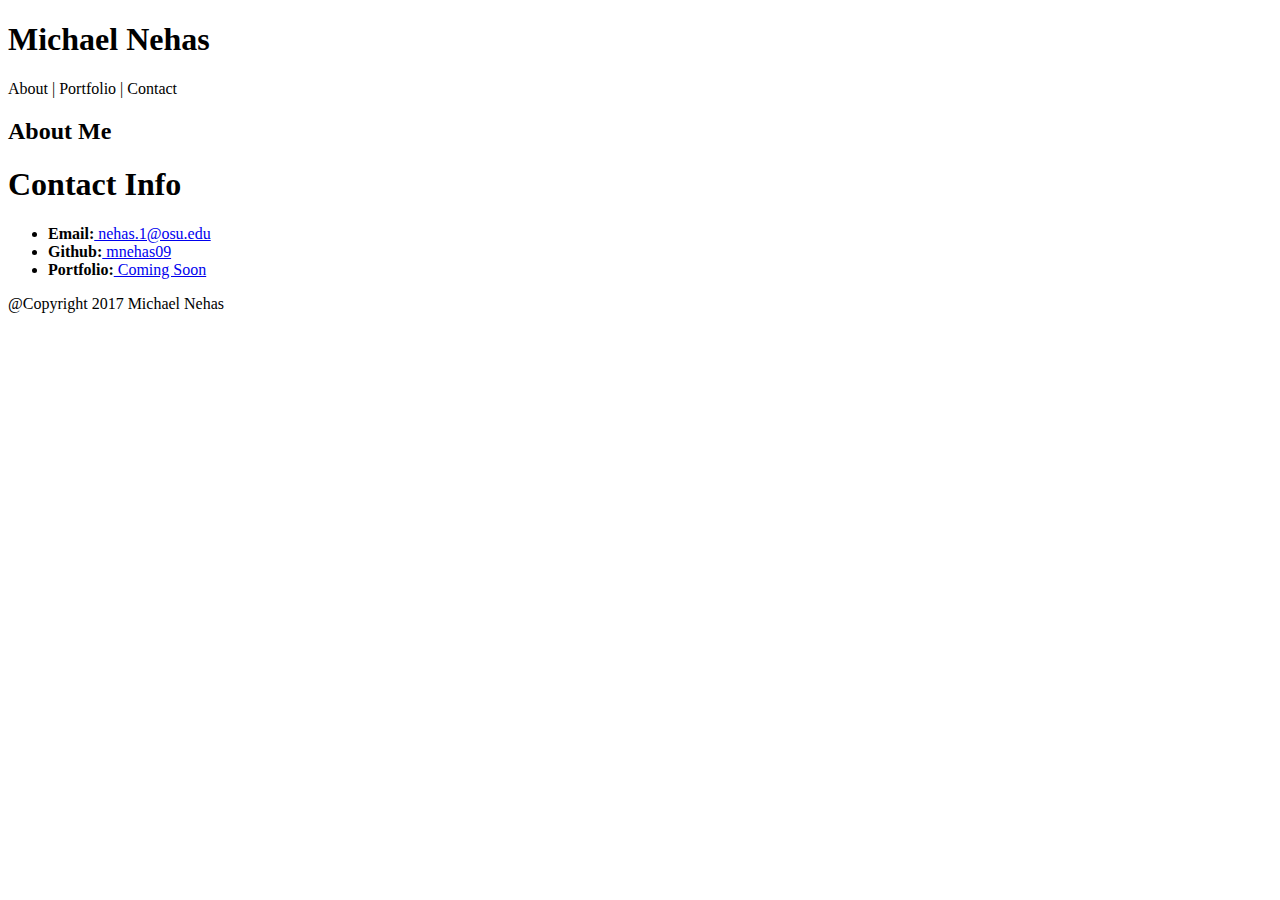
==== contact.html @ 8083f7e0 "intial site files" ====
<!DOCTYPE html>
<html lang="en-us">
<head>
  <meta charset="utf-8">
	<title>My BIO!</title>

  <link rel= "stylesheet" type="text/css" href="/Basic-Portfolio/assets/css/style.css">

</head>
<body>
 
<div id="header">
<header>
 <h1 class="name">Michael Nehas</h1> 
   <p id="Portfolio"> About | Portfolio | Contact</p>
</header>
 </div>

 <article>

 <div id="About">
   <h2 class="About">About Me</h2>
</div>

</article>

<div id="Contact">
 <h1>Contact Info</h1>

     <ul>
     	<li><strong>Email:</strong><a href="mailto:nehas.1@osu.edu"> nehas.1@osu.edu</a></li>
     	<li><strong>Github:</strong><a href="https://github.com/mnehas09/Basic-Portfolio"> mnehas09</a></li>
     	<li><strong>Portfolio:</strong><a href="_blank"> Coming Soon</a></li>
     </ul>
    </div>

    <footer>
       <p>@Copyright 2017 Michael Nehas</p>
    </footer>

</body>
</html>
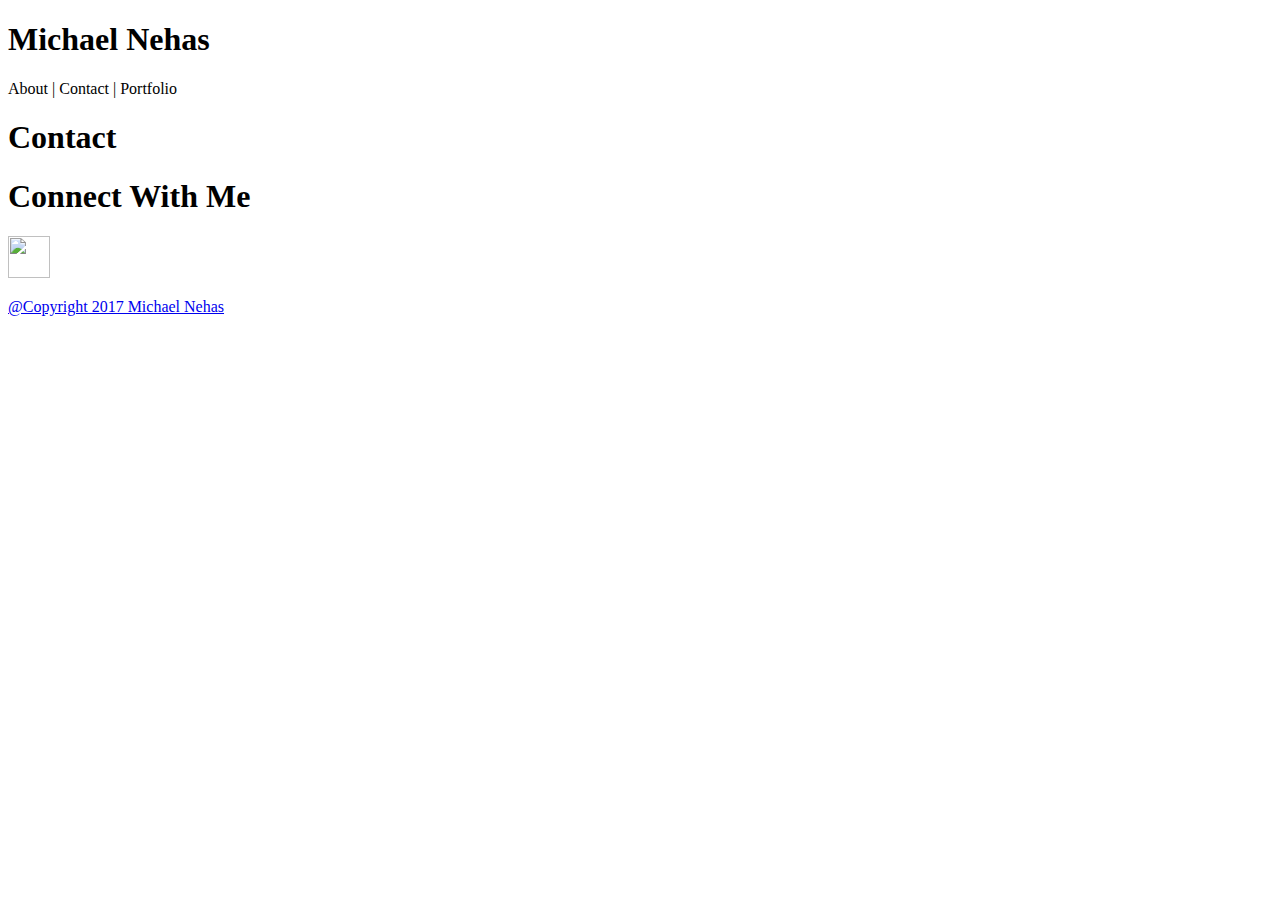
==== commit 926ddfa6: "intial site files" ====
--- a/contact.html
+++ b/contact.html
@@ -2,37 +2,37 @@
 <html lang="en-us">
 <head>
   <meta charset="utf-8">
-	<title>My BIO!</title>
+  <title>My BIO!</title>
 
   <link rel= "stylesheet" type="text/css" href="/Basic-Portfolio/assets/css/style.css">
 
 </head>
 <body>
- 
+
 <div id="header">
 <header>
  <h1 class="name">Michael Nehas</h1> 
-   <p id="Portfolio"> About | Portfolio | Contact</p>
+ <p class="acp">About | Contact | Portfolio</p>
 </header>
  </div>
 
- <article>
+ <div class="box">
 
- <div id="About">
-   <h2 class="About">About Me</h2>
-</div>
+   <div id="my-info">
 
-</article>
+    <h1>Contact</h1>
+
+   </div>
 
 <div id="Contact">
- <h1>Contact Info</h1>
+ <h1>Connect With Me</h1>
+ 
+ <a href="https://www.linkedin.com/in/michael-nehas-2986a614/">
+<img src="/Basic-Portfolio/assets/images/linkedin.png" width="42" height="42" border="0">
 
-     <ul>
-     	<li><strong>Email:</strong><a href="mailto:nehas.1@osu.edu"> nehas.1@osu.edu</a></li>
-     	<li><strong>Github:</strong><a href="https://github.com/mnehas09/Basic-Portfolio"> mnehas09</a></li>
-     	<li><strong>Portfolio:</strong><a href="_blank"> Coming Soon</a></li>
-     </ul>
     </div>
+
+  </div>
 
     <footer>
        <p>@Copyright 2017 Michael Nehas</p>
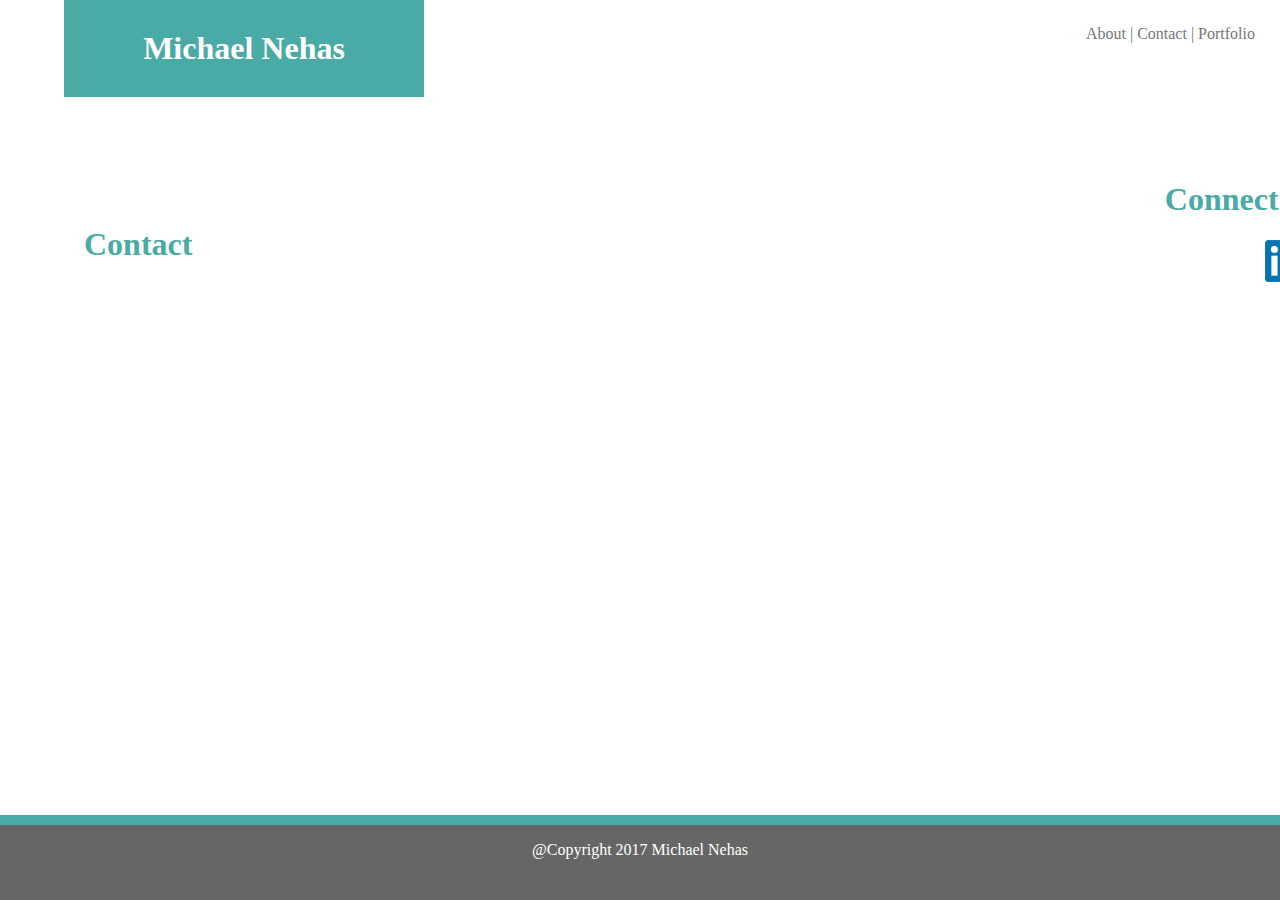
==== commit d501899b: "initial site files" ====
--- a/contact.html
+++ b/contact.html
@@ -4,7 +4,7 @@
   <meta charset="utf-8">
   <title>My BIO!</title>
 
-  <link rel= "stylesheet" type="text/css" href="/Basic-Portfolio/assets/css/style.css">
+  <link rel= "stylesheet" type="text/css" href="assets/css/style.css">
 
 </head>
 <body>
@@ -28,7 +28,7 @@
  <h1>Connect With Me</h1>
  
  <a href="https://www.linkedin.com/in/michael-nehas-2986a614/">
-<img src="/Basic-Portfolio/assets/images/linkedin.png" width="42" height="42" border="0">
+<img src="assets/images/linkedin.png" width="42" height="42" border="0">
 
     </div>
 
--- a/assets/css/style.css
+++ b/assets/css/style.css
@@ -0,0 +1,92 @@
+
+body{
+  width: 960px;
+}
+
+#header{
+  position: fixed;
+  top: 0;
+  right: 0;
+  left: 0;
+  height: 100px;
+  background-color: white;
+}
+
+.name{
+  position: fixed;
+  left: 5%;
+  width:300px;
+  padding:30px;
+  margin:0;
+  text-align: center;
+  background-color: #4aaaa5;
+  color: white;
+}
+
+.acp{
+  color: #777777;
+  float:right;
+  margin: 25px;
+}
+
+.box{
+  background-image: url("https://raw.githubusercontent.com/mnehas09/Basic-Portfolio/master/assets/images/pow-star.png");
+  box-sizing: border-box;
+  width: 1805px;
+  height: 800px;
+} 
+
+#my-info{
+  position: absolute;
+  width: 600px;
+  height: 600px;
+  margin:50px;
+  padding: 30px;
+  right: 45%;
+  bottom: 75px;
+  box-sizing: border-box;
+  background-color: #ffffff;
+}
+
+h1{
+  color: #4aaaa5;
+}
+
+.about-1{
+  color: #777777;
+  font-family: arial;
+}
+
+
+#Contact{
+  position: relative;
+  top: 15%;
+  bottom: 75%;
+  left: 60%;
+  color: #4aaaa5;
+  width: 350px;
+  padding: 20px;
+  margin: 20px;
+  box-sizing: border-box;
+  background-color: white;
+  text-align: center;
+}
+
+footer{
+  position: fixed;
+  bottom: 0;
+  left: 0;
+  right: 0;
+  height: 75px;
+  text-align: center;
+  vertical-align: middle;
+  background-color: #666666;
+  color: white;
+  border-top-style: solid;
+  border-top-color: #4aaaa5;
+  border-top-width: 10px;
+}
+
+
+
+
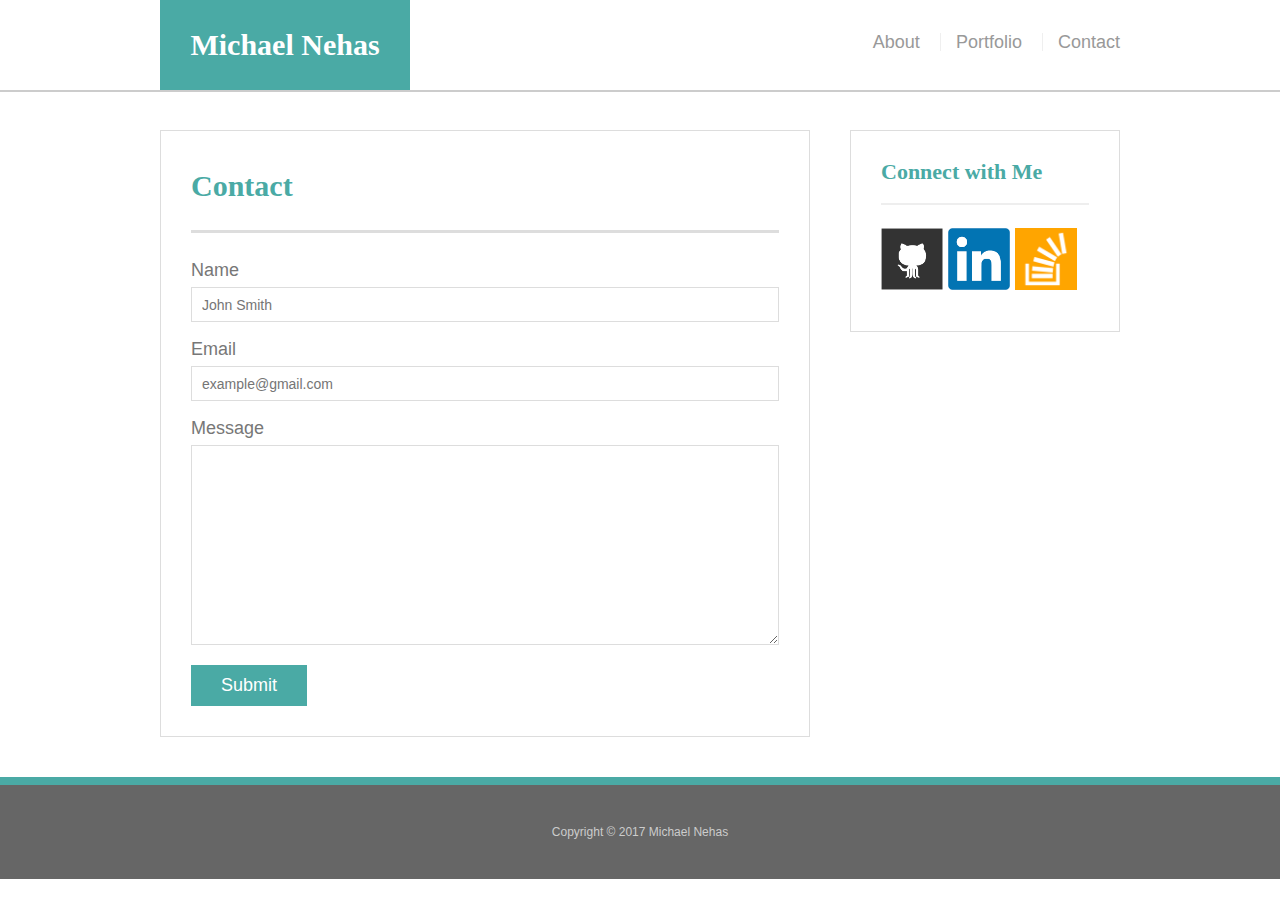
==== commit 6ad35f61: "intial site files" ====
--- a/contact.html
+++ b/contact.html
@@ -1,42 +1,56 @@
-<!DOCTYPE html>
+<!doctype html>
 <html lang="en-us">
 <head>
-  <meta charset="utf-8">
-  <title>My BIO!</title>
-
-  <link rel= "stylesheet" type="text/css" href="assets/css/style.css">
-
+  <meta charset="UTF-8">
+  <title>Contact | Michael Nehas</title>
+  <link rel="stylesheet" type="text/css" href="assets/css/reset.css">
+  <link rel="stylesheet" type="text/css" href="assets/css/style.css">
 </head>
 <body>
-
-<div id="header">
-<header>
- <h1 class="name">Michael Nehas</h1> 
- <p class="acp">About | Contact | Portfolio</p>
-</header>
- </div>
-
- <div class="box">
-
-   <div id="my-info">
-
-    <h1>Contact</h1>
-
-   </div>
-
-<div id="Contact">
- <h1>Connect With Me</h1>
- 
- <a href="https://www.linkedin.com/in/michael-nehas-2986a614/">
-<img src="assets/images/linkedin.png" width="42" height="42" border="0">
-
+  <header id="masthead">
+    <div class="container">
+      <a href="index.html" id="logo">Michael Nehas</a>
+      <nav>
+        <a href="index.html">About</a>
+        <a href="portfolio.html">Portfolio</a>
+        <a href="contact.html">Contact</a>
+      </nav>
     </div>
-
+  </header>
+  <div id="main-container" class="container">
+    <section class="main-section">
+      <h1>Contact</h1>
+      <form id="contact-form">
+        <ul>
+          <li>
+            <label for="name">Name</label>
+            <input type="text" id="name" name="name" placeholder="John Smith" required="required">
+          </li>
+          <li>
+            <label for="email">Email</label>
+            <input type="email" id="email" name="email" placeholder="example@gmail.com" required="required">
+          </li>
+          <li>
+            <label for="message">Message</label>
+            <textarea id="message" name="message" required="required"></textarea>
+          </li>
+        </ul>
+        <input type="submit">
+      </form>
+    </section>
+    <section class="sidebar">
+      <div id="connect">
+        <h2>Connect with Me</h2>
+        <a href="https://github.com/mnehas09"><img src="assets/images/github.png" class="social" alt="GitHub" /></a>
+        <a href="https://www.linkedin.com/in/michael-nehas-2986a614/"><img src="assets/images/linkedin.png" class="social" alt="LinkedIn" /></a>
+        <a href="https://stackoverflow.com/users/8248851/mnehas"><img src="assets/images/stackoverflow.png" class="social" alt="Stack Overflow" /></a>
+      </div>
+    </section>
   </div>
-
-    <footer>
-       <p>@Copyright 2017 Michael Nehas</p>
-    </footer>
-
+  <footer>
+    <div class="container">
+      Copyright &copy; 2017 Michael Nehas
+    </div>
+  </footer>
 </body>
 </html>--- a/assets/css/style.css
+++ b/assets/css/style.css
@@ -1,92 +1,202 @@
-
-body{
-  width: 960px;
-}
-
-#header{
+body {
+  font-family: Arial, "Helvetica Neue", Helvetica, sans-serif;
+  font-size: 18px;
+  line-height: 34px;
+  color: #777;
+  background: url("../images/concrete_seamless.png");
+}
+* {
+  box-sizing: border-box;
+}
+/* general */
+.container {
+  width: 100%;
+  max-width: 960px;
+  margin: 0 auto;
+  clear: both;
+}
+h1,
+h2,
+h3,
+p {
+  margin-bottom: 20px;
+}
+p:last-child {
+  margin-bottom: 0;
+}
+h1,
+h2,
+h3 {
+  font-family: Georgia, Times, "Times New Roman", serif;
+  font-weight: 700;
+  color: #4aaaa5;
+}
+h1 {
+  padding-bottom: 20px;
+  font-size: 30px;
+  line-height: 49px;
+  border-bottom: 3px solid #ddd;
+}
+h2,
+h3 {
+  font-size: 22px;
+}
+/* header */
+#masthead {
   position: fixed;
-  top: 0;
-  right: 0;
-  left: 0;
-  height: 100px;
-  background-color: white;
-}
-
-.name{
-  position: fixed;
-  left: 5%;
-  width:300px;
-  padding:30px;
-  margin:0;
+  z-index: 99;
+  width: 100%;
+  margin: 0 0 30px;
+  overflow: auto;
+  color: #fff;
+  background: #fff;
+  border-bottom: 2px solid #ccc;
+}
+#logo {
+  float: left;
+  width: 250px;
+  height: 90px;
+  font-family: Georgia, Times, "Times New Roman", serif;
+  font-size: 30px;
+  font-weight: 700;
+  line-height: 90px;
+  color: #fff;
   text-align: center;
-  background-color: #4aaaa5;
-  color: white;
-}
-
-.acp{
-  color: #777777;
-  float:right;
-  margin: 25px;
-}
-
-.box{
-  background-image: url("https://raw.githubusercontent.com/mnehas09/Basic-Portfolio/master/assets/images/pow-star.png");
-  box-sizing: border-box;
-  width: 1805px;
-  height: 800px;
-} 
-
-#my-info{
+  text-decoration: none;
+  background: #4aaaa5;
+}
+nav {
+  float: right;
+  margin-top: 25px;
+}
+nav a {
+  display: inline-block;
+  padding-left: 15px;
+  margin-left: 15px;
+  line-height: 18px;
+  color: #999;
+  text-decoration: none;
+  border-left: 1px solid #efefef;
+}
+nav a:first-child {
+  border-left: 0 none;
+}
+/* footer */
+footer {
+  padding: 30px 0;
+  clear: both;
+  font-size: 12px;
+  color: #fff;
+  color: #ccc;
+  text-align: center;
+  background: #666;
+  border-top: 8px solid #4aaaa5;
+}
+/* sidebar */
+.sidebar {
+  float: right;
+  width: 100%;
+  max-width: 270px;
+  padding: 30px;
+  margin-bottom: 20px;
+  background: #fff;
+  border: 1px solid #ddd;
+}
+h3,
+.sidebar h2 {
+  padding-bottom: 20px;
+  margin-bottom: 15px;
+  line-height: 22px;
+  border-bottom: 2px solid #eee;
+}
+.social {
+  width: 62px;
+  height: 62px;
+  margin-top: 8px;
+  margin-right: 5px;
+}
+.social:last-child {
+  margin-right: 0;
+}
+/* main */
+#main-container {
+  padding-top: 130px;
+}
+.main-section {
+  float: left;
+  width: 100%;
+  max-width: 650px;
+  padding: 30px;
+  margin: 0 0 40px;
+  background: #fff;
+  border: 1px solid #ddd;
+}
+/* portfolio page */
+.work {
+  position: relative;
+  float: left;
+  width: 274px;
+  margin: 20px 0 25px;
+  overflow: auto;
+}
+.work:nth-child(even) {
+  margin-right: 40px;
+}
+.work img {
+  width: 100%;
+  border: 0 none;
+  opacity: 0.8;
+}
+.work h3 {
   position: absolute;
-  width: 600px;
-  height: 600px;
-  margin:50px;
-  padding: 30px;
-  right: 45%;
-  bottom: 75px;
-  box-sizing: border-box;
-  background-color: #ffffff;
-}
-
-h1{
-  color: #4aaaa5;
-}
-
-.about-1{
-  color: #777777;
-  font-family: arial;
-}
-
-
-#Contact{
-  position: relative;
-  top: 15%;
-  bottom: 75%;
-  left: 60%;
-  color: #4aaaa5;
-  width: 350px;
-  padding: 20px;
-  margin: 20px;
-  box-sizing: border-box;
-  background-color: white;
+  bottom: 20px;
+  width: 100%;
+  padding: 15px;
+  margin-bottom: 0;
+  font-weight: 300;
+  line-height: 30px;
+  color: #fff;
   text-align: center;
-}
-
-footer{
-  position: fixed;
-  bottom: 0;
-  left: 0;
-  right: 0;
-  height: 75px;
-  text-align: center;
-  vertical-align: middle;
-  background-color: #666666;
-  color: white;
-  border-top-style: solid;
-  border-top-color: #4aaaa5;
-  border-top-width: 10px;
-}
-
-
-
-
+  background: #4aaaa5;
+  border-bottom: 0;
+}
+.auth-image {
+  float: left;
+  width: 200px;
+  height: auto;
+  margin-top: 10px;
+  margin-right: 25px;
+}
+/* contact page */
+#contact-form ul {
+  margin-bottom: 20px;
+}
+#contact-form li {
+  margin-bottom: 10px;
+}
+label,
+input[type=text],
+input[type=email],
+textarea {
+  display: block;
+  width: 100%;
+}
+input[type=text],
+input[type=email],
+textarea {
+  height: 35px;
+  padding: 0 10px;
+  font-size: 14px;
+  border: 1px solid #ddd;
+}
+textarea {
+  height: 200px;
+}
+input[type=submit] {
+  padding: 10px 30px;
+  font-size: 18px;
+  color: #fff;
+  cursor: pointer;
+  background: #4aaaa5;
+  border: 0 none;
+}